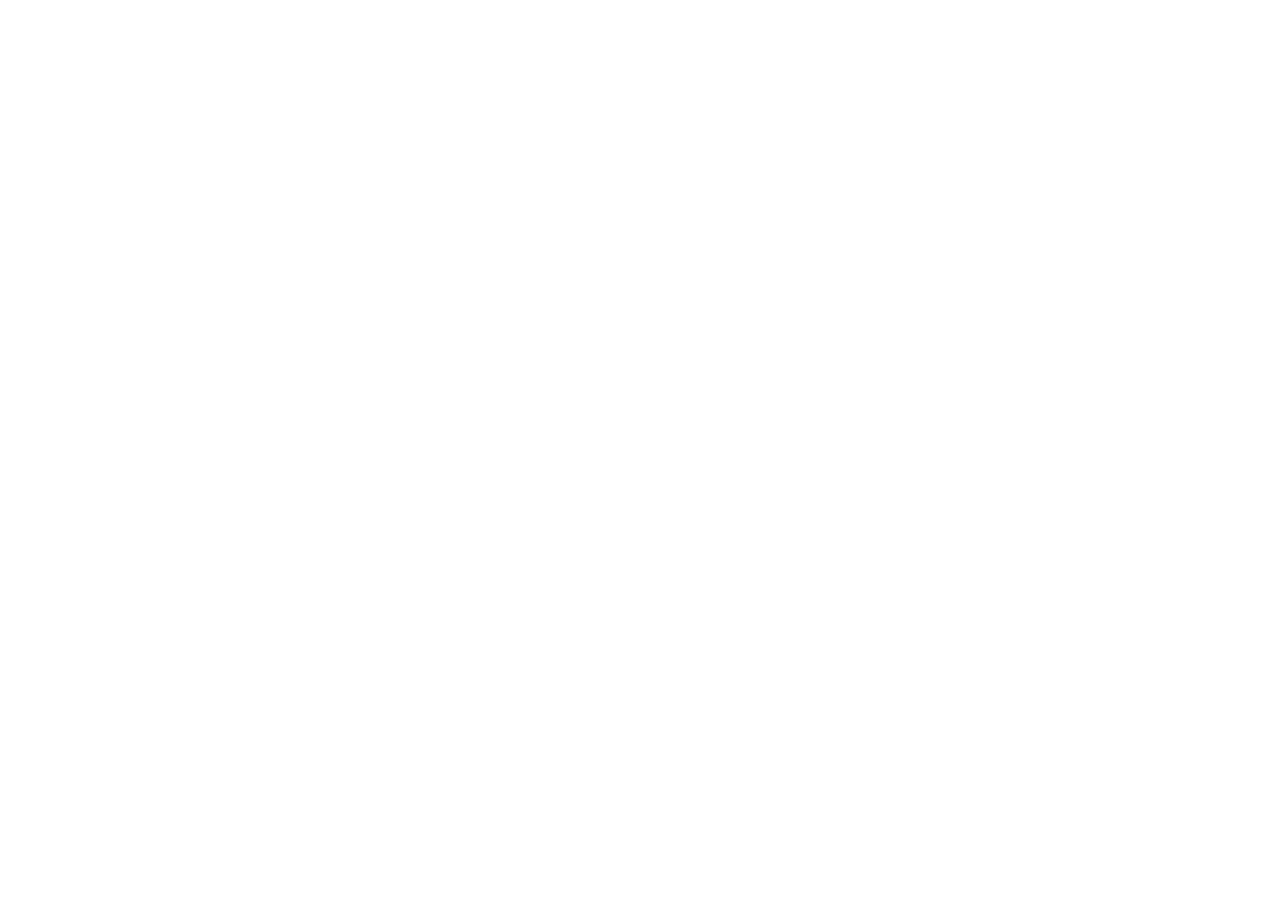
==== hearts.html @ 42f91008 "Add files via upload" ====
<!DOCTYPE html>
<html lang="en" >
<head>
  <meta charset="UTF-8">
  <title>CodePen - CreateJS: Infinite hearts</title>
  <link rel='stylesheet' href='https://s3-us-west-2.amazonaws.com/s.cdpn.io/1524180/codepen-template-1.0.css'><link rel="stylesheet" href="./style/css/hearts.css">

</head>
<body>
<!-- partial:index.partial.html -->
<div>
	<canvas id="testCanvas" width="550" height="500"></canvas>
</div>
<a href="https://createjs.com/" target="_blank"><div class="logo white"></div></a>
<!-- partial -->
  <script src='https://code.createjs.com/1.0.0/easeljs.min.js'></script>
<script src='https://s3-us-west-2.amazonaws.com/s.cdpn.io/1524180/codepen-template-1.0.js'></script><script  src="./hearts.js"></script>

</body>
</html>
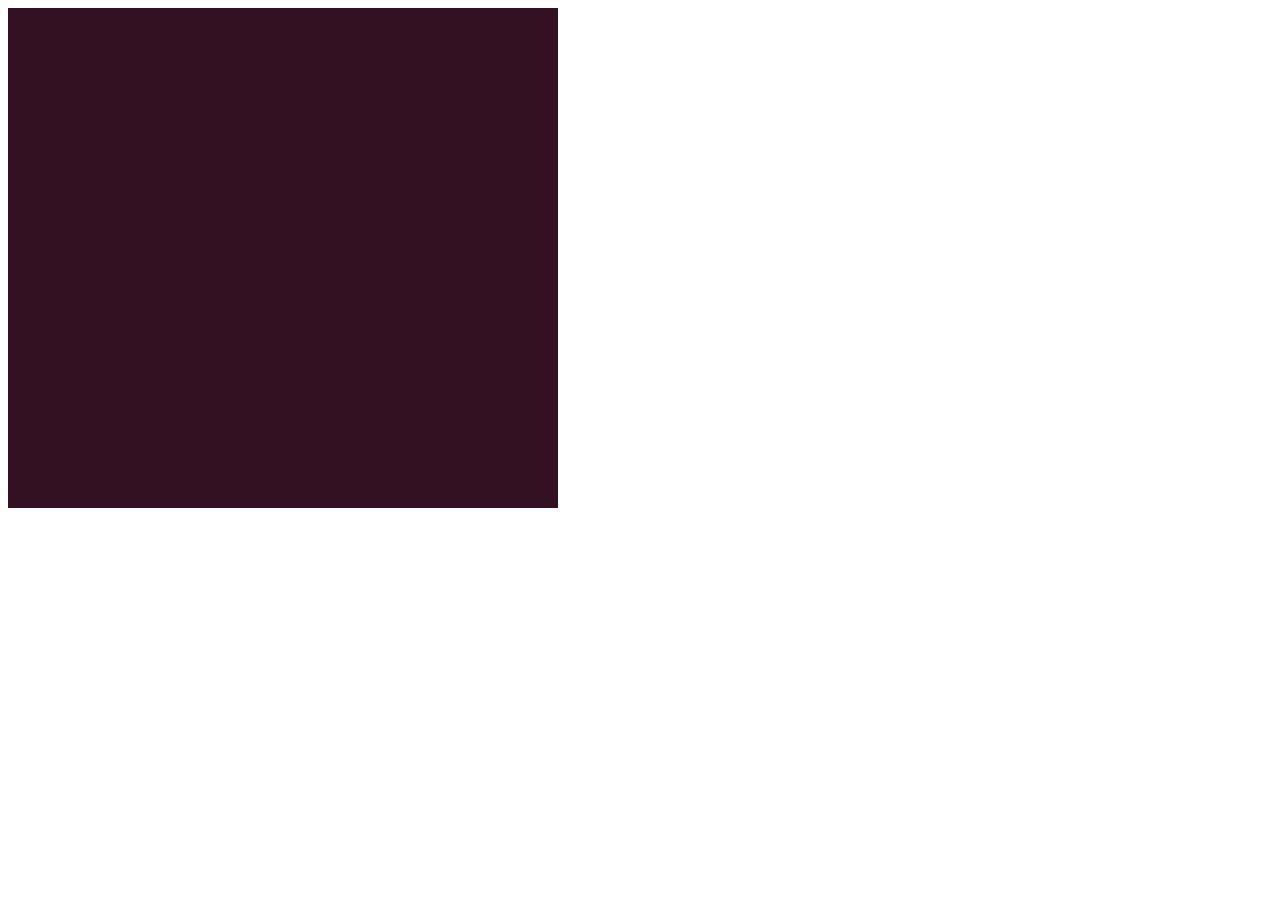
==== commit 845100a9: "Update hearts.html" ====
--- a/hearts.html
+++ b/hearts.html
@@ -2,7 +2,7 @@
 <html lang="en" >
 <head>
   <meta charset="UTF-8">
-  <title>CodePen - CreateJS: Infinite hearts</title>
+  <title>Infinite hearts</title>
   <link rel='stylesheet' href='https://s3-us-west-2.amazonaws.com/s.cdpn.io/1524180/codepen-template-1.0.css'><link rel="stylesheet" href="./style/css/hearts.css">
 
 </head>
--- a/style/css/hearts.css
+++ b/style/css/hearts.css
@@ -0,0 +1,3 @@
+canvas {
+  background-color:#312;
+}